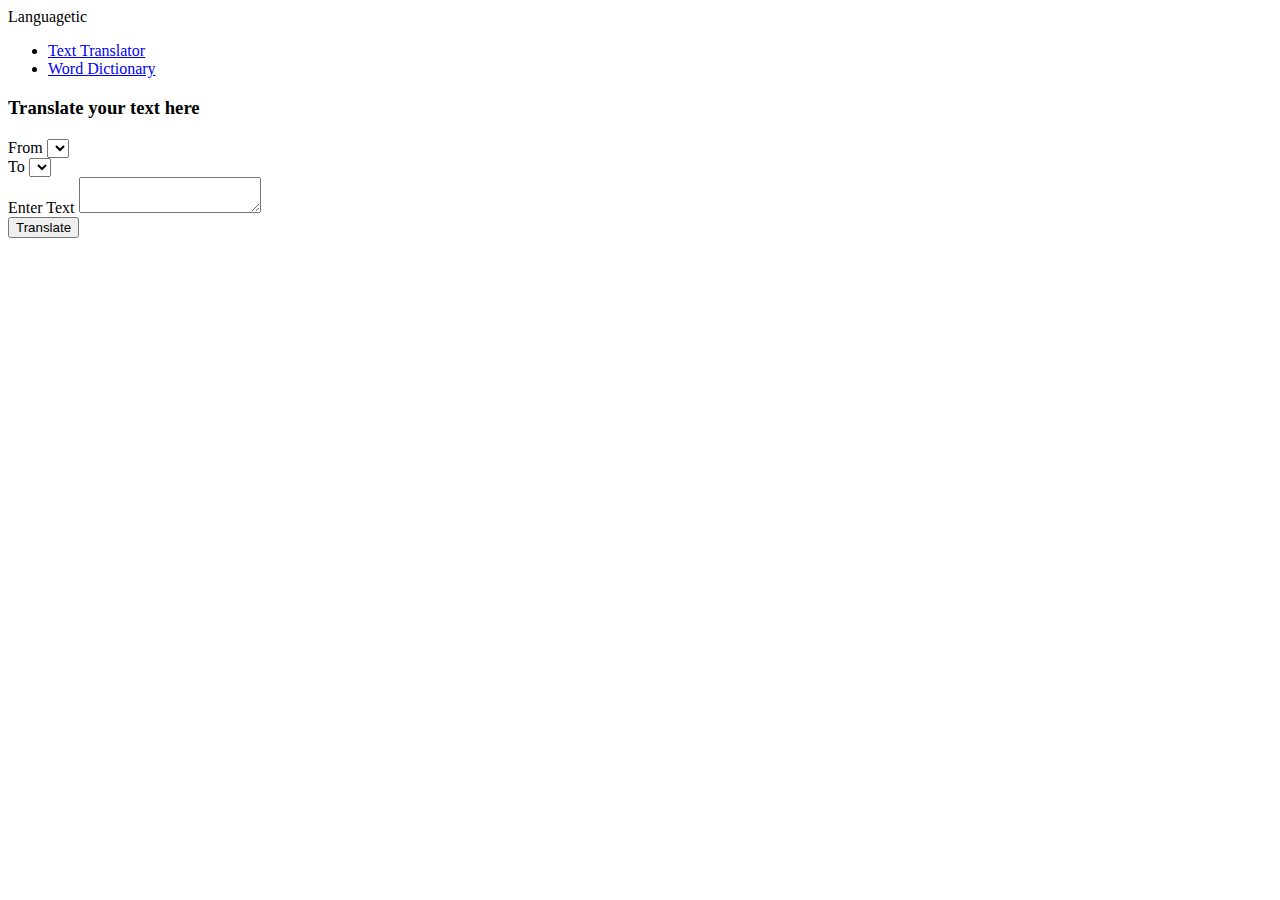
==== index.html @ 1c8e7dc6 "Text tranlator & WordTdictionary project" ====
<!DOCTYPE html>
<html>
  <head>
    <meta name="viewport" content="width=device-width, initial-scale=1.0" />
    <title>Text Translator</title>
    <link rel="stylesheet" type="text/css" href="style.css" />
  </head>
  <body>
    
    <header>
      <div class="logo">
        <span>Languagetic</span>
      </div>
      <div class="nav">
        <ul>
          <li><a href="index.html">Text Translator</a></li>
          <li><a href="dictionary.html">Word Dictionary</a></li>
        </ul>
      </div>
    </header>

    <main>
      <div class="input">
        <h3 style="margin-bottom: 20px">Translate your text here</h3>
        <div class="form-group">
          <label for="source">From</label>
          <select id="source">
            <!-- <option value="en">English</option>
            <option value="fr">French</option>
            <option value="es">Spanish</option> -->
          </select>
        </div>
        <div class="form-group">
          <label for="target">To</label>
          <select id="target">
            <!-- <option value="bn">Bengali</option>
            <option value="en">English</option>
            <option value="fr">French</option> -->
          </select>
        </div>
        <div class="form-group">
          <label for="text">Enter Text</label>
          <textarea id="text"></textarea>
        </div>
        <button id="translate">Translate</button>
      </div>
      <div id="result"></div>
      
    </main>


    <script src="index.js"></script>
  </body>
</html>
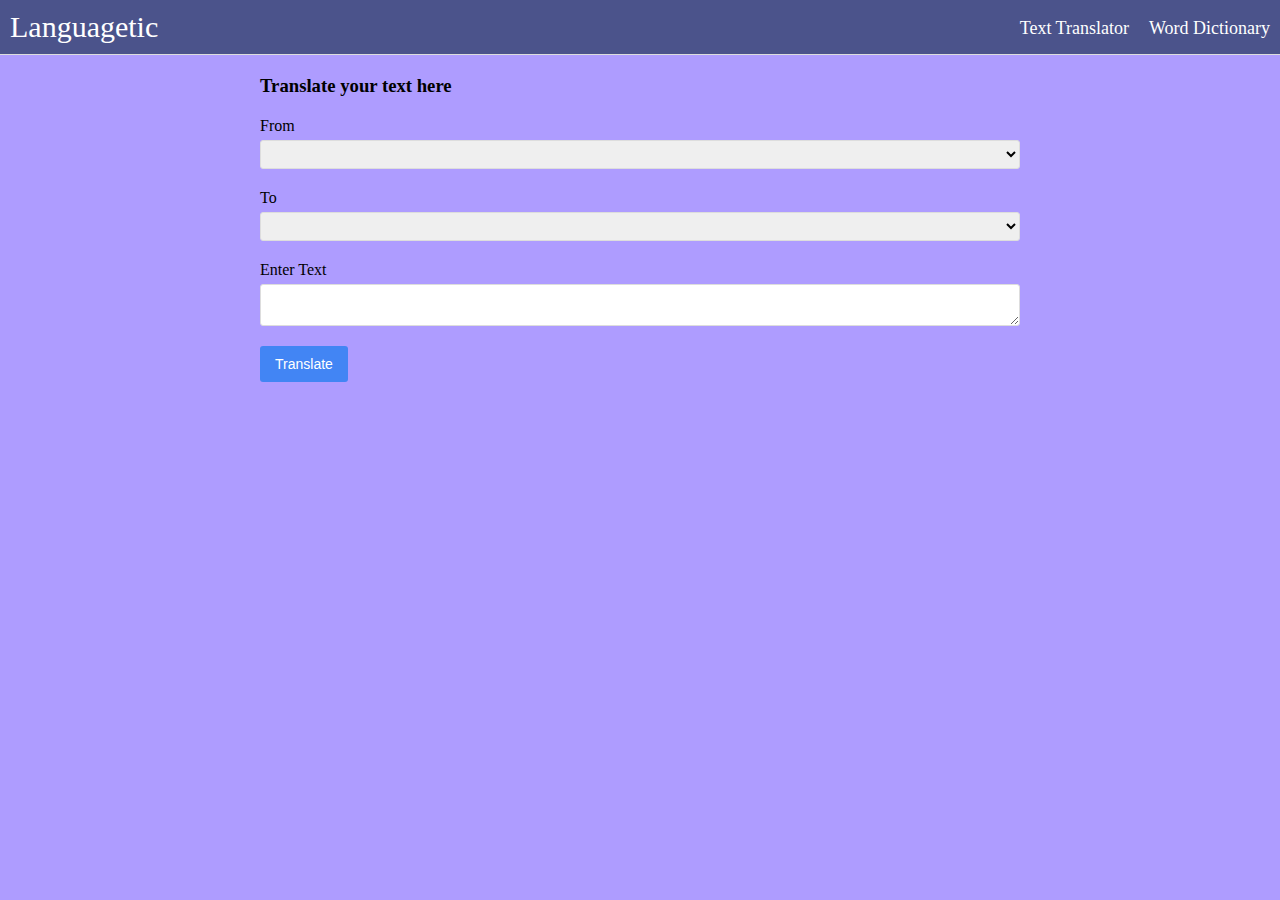
==== commit ba3944ad: "changes some file name" ====
--- a/index.html
+++ b/index.html
@@ -3,7 +3,7 @@
   <head>
     <meta name="viewport" content="width=device-width, initial-scale=1.0" />
     <title>Text Translator</title>
-    <link rel="stylesheet" type="text/css" href="style.css" />
+    <link rel="stylesheet" type="text/css" href="translatorStyle.css" />
   </head>
   <body>
     
@@ -49,6 +49,6 @@
     </main>
 
 
-    <script src="index.js"></script>
+    <script src="translatorScript.js"></script>
   </body>
 </html>
--- a/translatorStyle.css
+++ b/translatorStyle.css
@@ -0,0 +1,115 @@
+* {
+  padding: 0;
+  margin: 0;
+  box-sizing: border-box;
+}
+
+body {
+  margin: 0;
+  padding: 0;
+  background-color: #ae9cff;
+}
+
+header {
+  background-color: #4b538b;
+  border-bottom: 1px solid #ddd;
+  display: flex;
+  justify-content: space-between;
+  padding: 10px;
+}
+
+span {
+  font-size: 30px;
+  color: white;
+}
+
+.logo {
+  display: flex;
+  align-items: center;
+}
+
+.logo img {
+  height: 28px;
+  margin-right: 10px;
+}
+
+.nav ul {
+  display: flex;
+  list-style: none;
+  margin: 0;
+  padding: 0;
+}
+
+.nav li {
+  margin-left: 20px;
+  padding-top: 8px;
+  font-size: 18px;
+}
+
+.nav a {
+  color: white;
+  text-decoration: none;
+}
+
+.nav a:hover {
+  text-decoration: none;
+  font-size: 19px;
+  color: rgb(191, 202, 175);
+}
+
+main {
+  max-width: 800px;
+  margin: 0 auto;
+  padding: 20px;
+}
+
+.input h2,
+.output h2 {
+  font-size: 18px;
+  font-weight: normal;
+  margin-top: 0;
+}
+
+.form-group {
+  margin-bottom: 20px;
+}
+
+label {
+  display: block;
+  margin-bottom: 5px;
+}
+
+select,
+textarea {
+  display: block;
+  width: 100%;
+  padding: 5px;
+  border: 1px solid #ddd;
+  border-radius: 3px;
+}
+
+button {
+  background-color: #4285f4;
+  border: none;
+  color: #fff;
+  padding: 10px 15px;
+  border-radius: 3px;
+  font-size: 14px;
+  cursor: pointer;
+  transition: background-color 0.2s ease-in-out;
+}
+
+button:hover {
+  background-color: #357ae8;
+}
+
+.output {
+  margin-top: 2px;
+  padding: 5px;
+  border: 1px solid #ddd;
+  border-radius: 3px;
+}
+
+#result {
+  white-space: pre-wrap;
+}
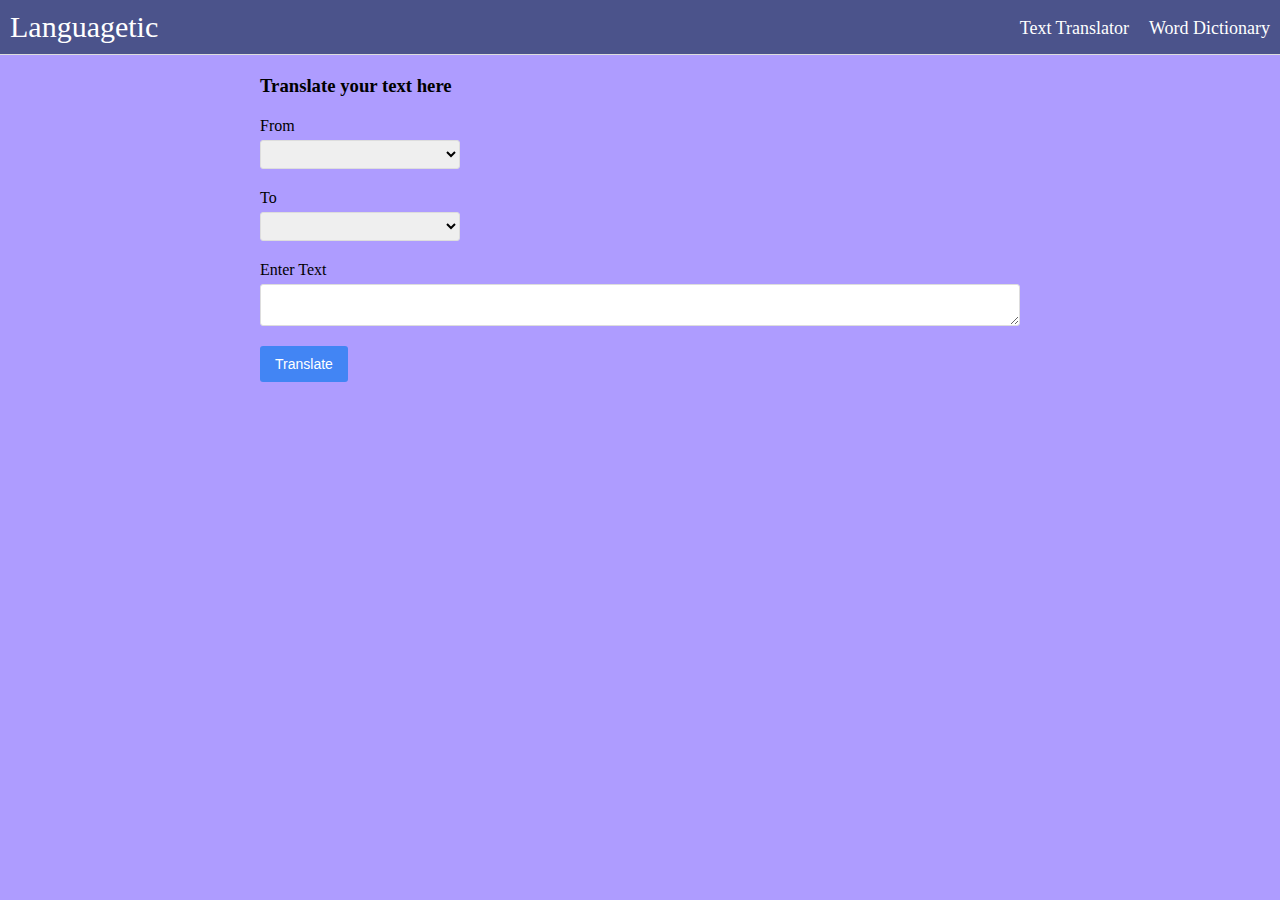
==== commit 55d1dd5b: "changes some some css style" ====
--- a/index.html
+++ b/index.html
@@ -22,7 +22,7 @@
     <main>
       <div class="input">
         <h3 style="margin-bottom: 20px">Translate your text here</h3>
-        <div class="form-group">
+        <div class="form-group " style="max-width: 200px;">
           <label for="source">From</label>
           <select id="source">
             <!-- <option value="en">English</option>
@@ -30,7 +30,7 @@
             <option value="es">Spanish</option> -->
           </select>
         </div>
-        <div class="form-group">
+        <div class="form-group" style="max-width: 200px;">
           <label for="target">To</label>
           <select id="target">
             <!-- <option value="bn">Bengali</option>
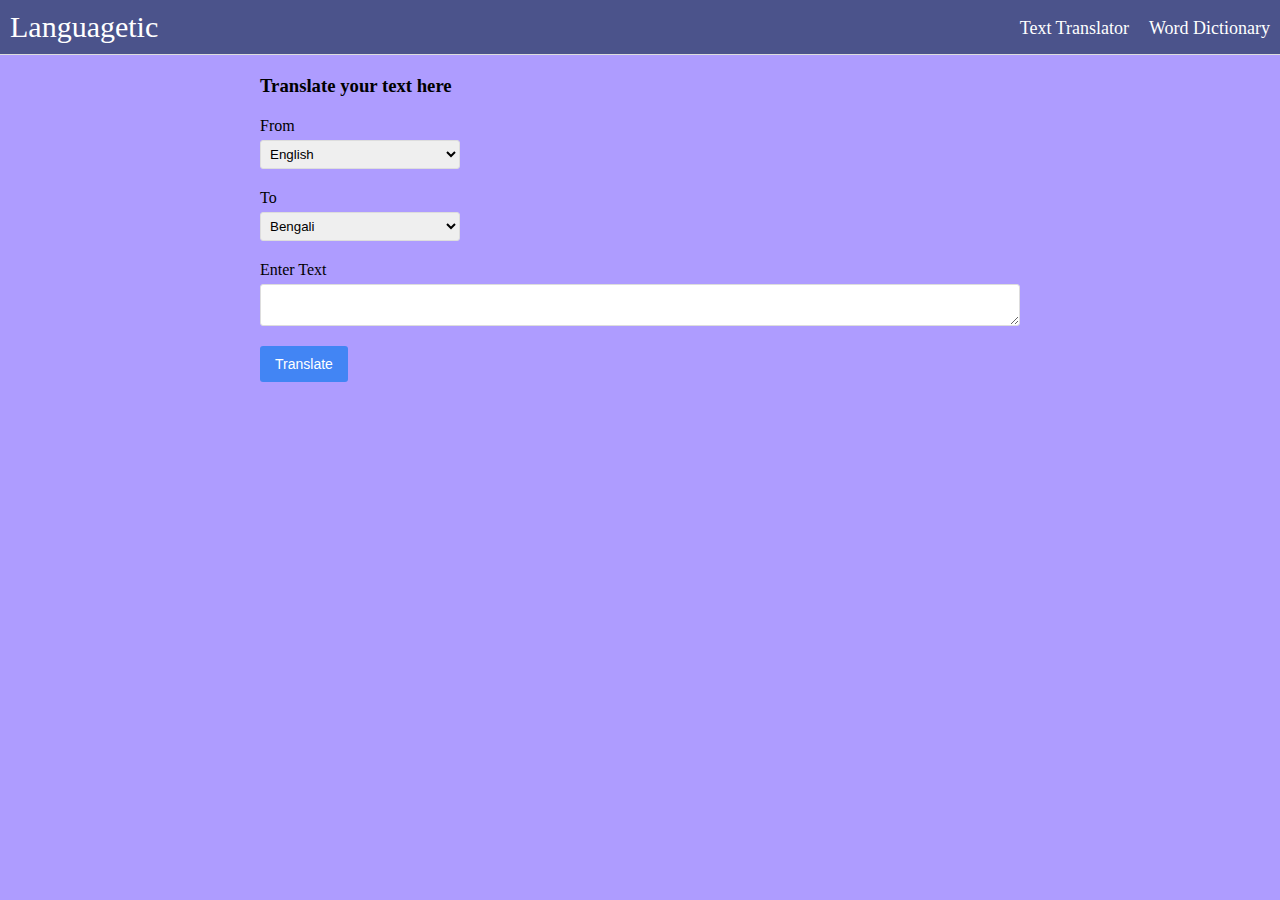
==== commit 4025fa15: "set default language in text translator" ====
--- a/index.html
+++ b/index.html
@@ -25,16 +25,16 @@
         <div class="form-group " style="max-width: 200px;">
           <label for="source">From</label>
           <select id="source">
-            <!-- <option value="en">English</option>
-            <option value="fr">French</option>
+            <option value="en">English</option>
+            <!-- <option value="fr">French</option>
             <option value="es">Spanish</option> -->
           </select>
         </div>
         <div class="form-group" style="max-width: 200px;">
           <label for="target">To</label>
           <select id="target">
-            <!-- <option value="bn">Bengali</option>
-            <option value="en">English</option>
+            <option value="bn">Bengali</option>
+            <!-- <option value="en">English</option>
             <option value="fr">French</option> -->
           </select>
         </div>
